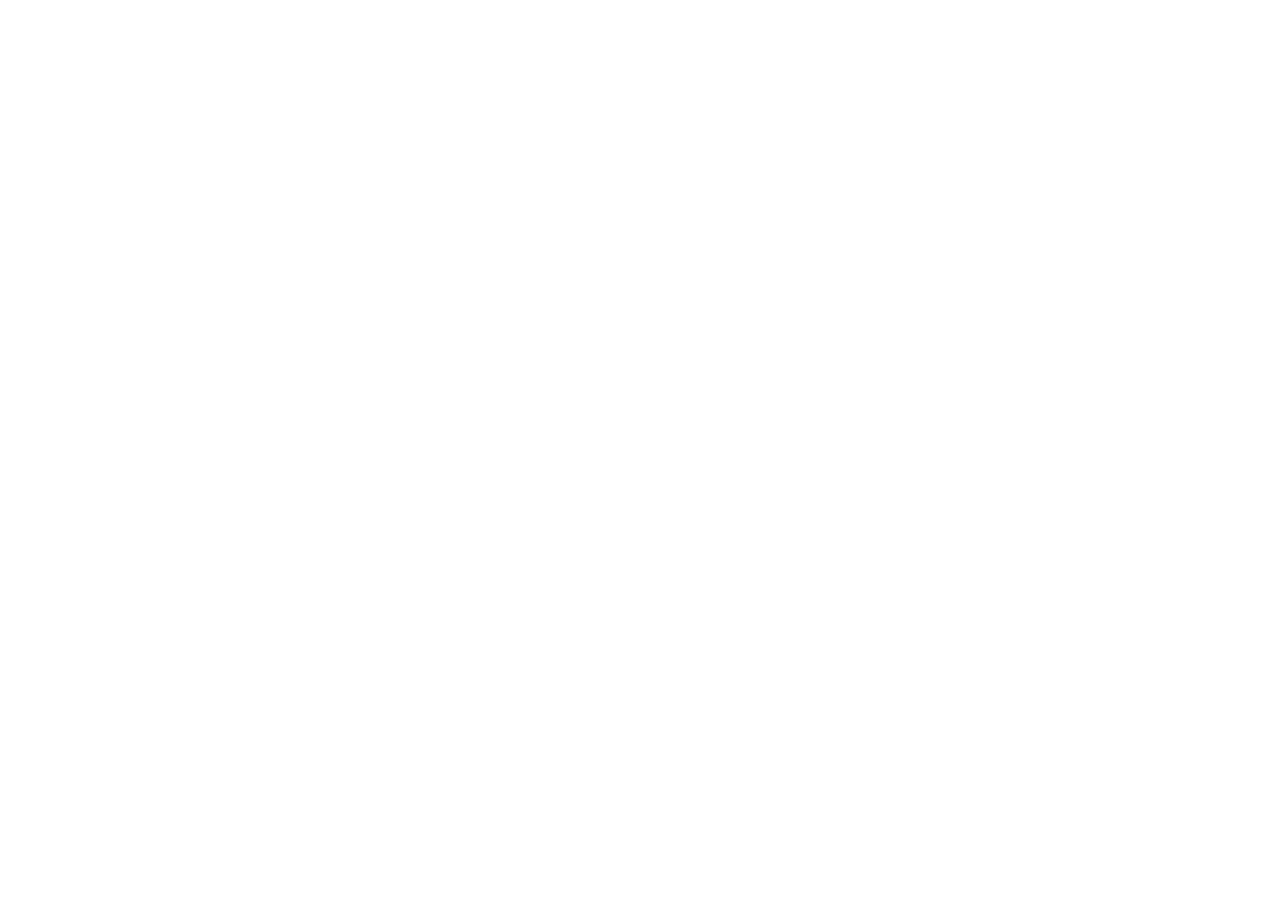
==== index.html @ 9612bb79 "Iniciando primer commit" ====
<!DOCTYPE html>
<html lang="en">
<head>
    <meta charset="UTF-8">
    <meta http-equiv="X-UA-Compatible" content="IE=edge">
    <meta name="viewport" content="width=device-width, initial-scale=1.0">
    <link rel="stylesheet" href="css/styles.css">
    <title>Daniel Cantor</title>
</head>
<body>
    
</body>
</html>
---- css/styles.css ----
:root {
    --color-primary: #2584ff;
    --color-secondary: #00d9ff;
    --color-accent: #ff3400;
    --color-headings: #1b0760;
    --color-body: #f3f3f3;
}
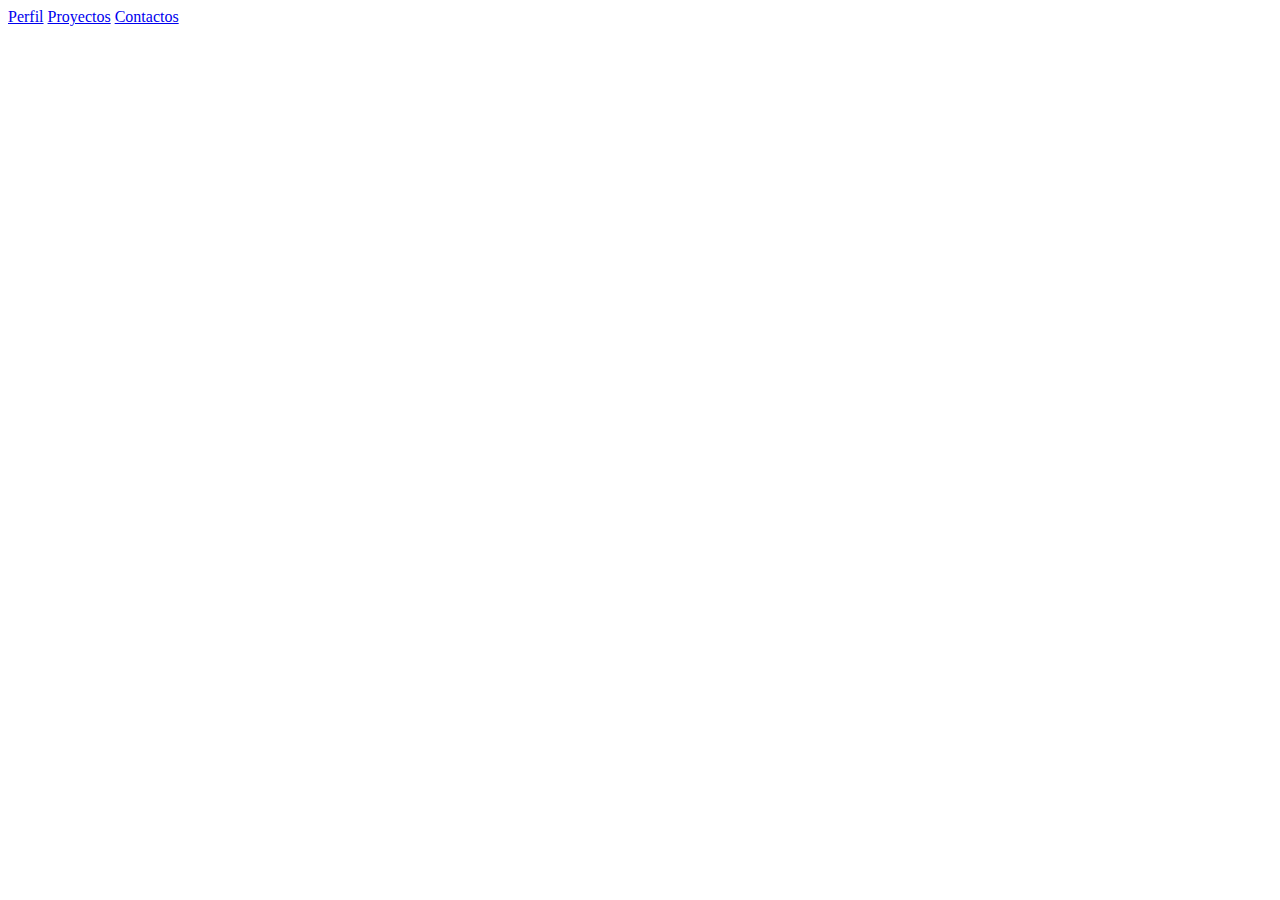
==== commit 8e5886b7: "Agregue barnav en html" ====
--- a/index.html
+++ b/index.html
@@ -8,6 +8,12 @@
     <title>Daniel Cantor</title>
 </head>
 <body>
-    
+    <header>
+        <nav>
+            <a href="#">Perfil</a>
+            <a href="#">Proyectos</a>
+            <a href="#">Contactos</a>
+        </nav>
+    </header>
 </body>
 </html>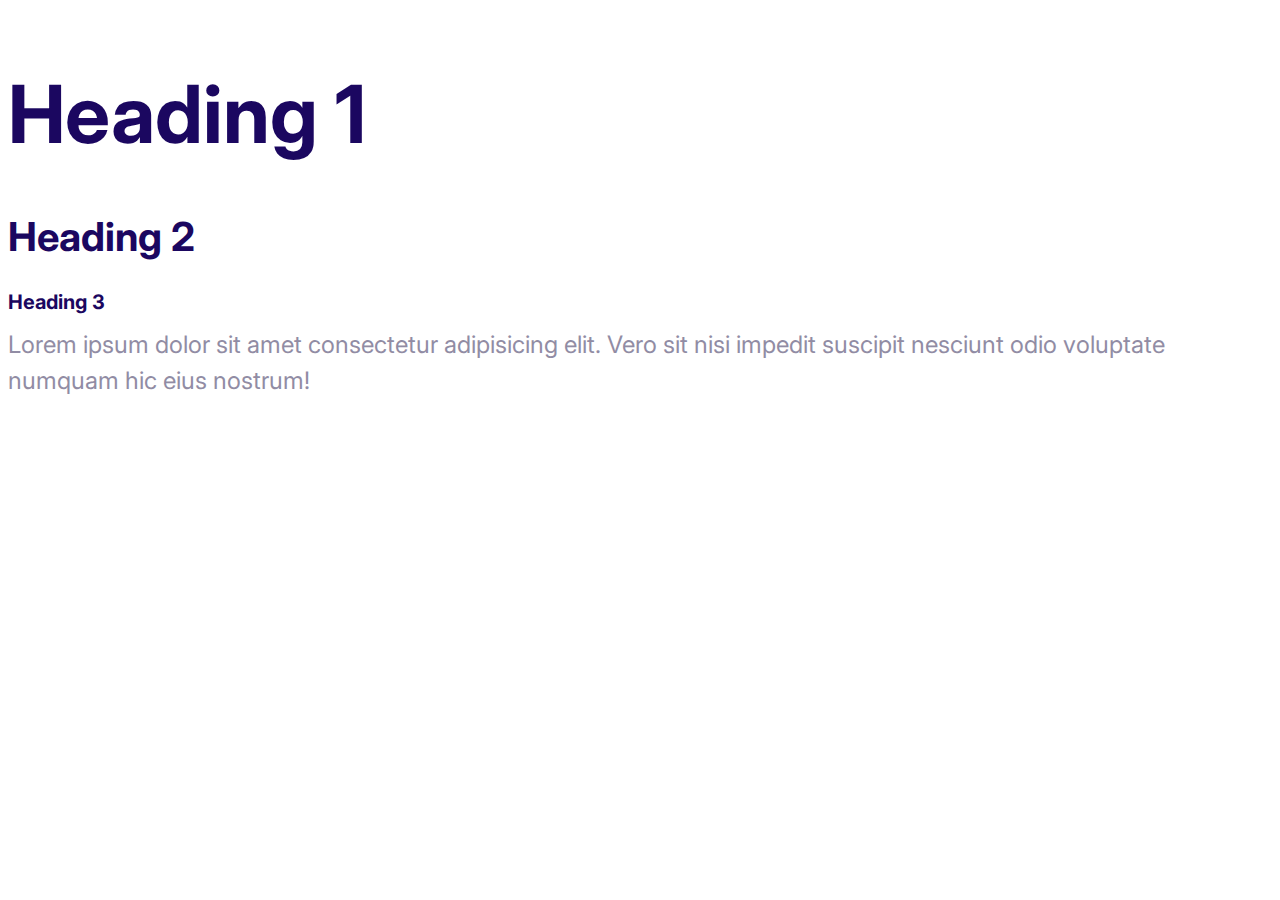
==== commit 17c2d621: "Colocar links fuentes en header" ====
--- a/index.html
+++ b/index.html
@@ -5,15 +5,15 @@
     <meta http-equiv="X-UA-Compatible" content="IE=edge">
     <meta name="viewport" content="width=device-width, initial-scale=1.0">
     <link rel="stylesheet" href="css/styles.css">
+    <link rel="preconnect" href="https://fonts.googleapis.com">
+    <link rel="preconnect" href="https://fonts.gstatic.com" crossorigin>
+    <link href="https://fonts.googleapis.com/css2?family=Inter:wght@400;700&display=swap" rel="stylesheet">
     <title>Daniel Cantor</title>
 </head>
 <body>
-    <header>
-        <nav>
-            <a href="#">Perfil</a>
-            <a href="#">Proyectos</a>
-            <a href="#">Contactos</a>
-        </nav>
-    </header>
+    <h1>Heading 1</h1>
+    <h2>Heading 2</h2>
+    <h3>Heading 3</h3>
+    <p>Lorem ipsum dolor sit amet consectetur adipisicing elit. Vero sit nisi impedit suscipit nesciunt odio voluptate numquam hic eius nostrum!</p>
 </body>
 </html>--- a/css/styles.css
+++ b/css/styles.css
@@ -3,5 +3,57 @@
     --color-secondary: #00d9ff;
     --color-accent: #ff3400;
     --color-headings: #1b0760;
-    --color-body: #f3f3f3;
+    --color-body: #918ca4;
+}
+
+html {
+    /* 62.5% de 16px = 10px */
+    /* 1rem = 10px */
+    font-size: 62.5%;
+}
+
+body {
+    font-family: 'Inter', Arial, Helvetica, sans-serif;
+    color: var(--color-body);
+    font-size: 2.4rem;
+    line-height: 1.5;
+}
+
+h1, h2, h3 {
+    color: var(--color-headings);
+    margin-bottom: 1rem;
+}
+
+h1 {
+    font-size: 7rem;
+}
+
+h2 {
+    font-size: 4rem;
+}
+
+h3 {
+    font-size: 3rem;
+}
+
+p{
+    margin-top: 0;
+}
+
+@media screen and (min-width: 1024px) {
+    body {
+        font-style: 1.8rem;
+    }
+
+    h1 {
+        font-size: 8rem;
+    }
+
+    h2 {
+        font-size: 4rem;
+    }
+
+    h3 {
+        font-size: 2rem;
+    }
 }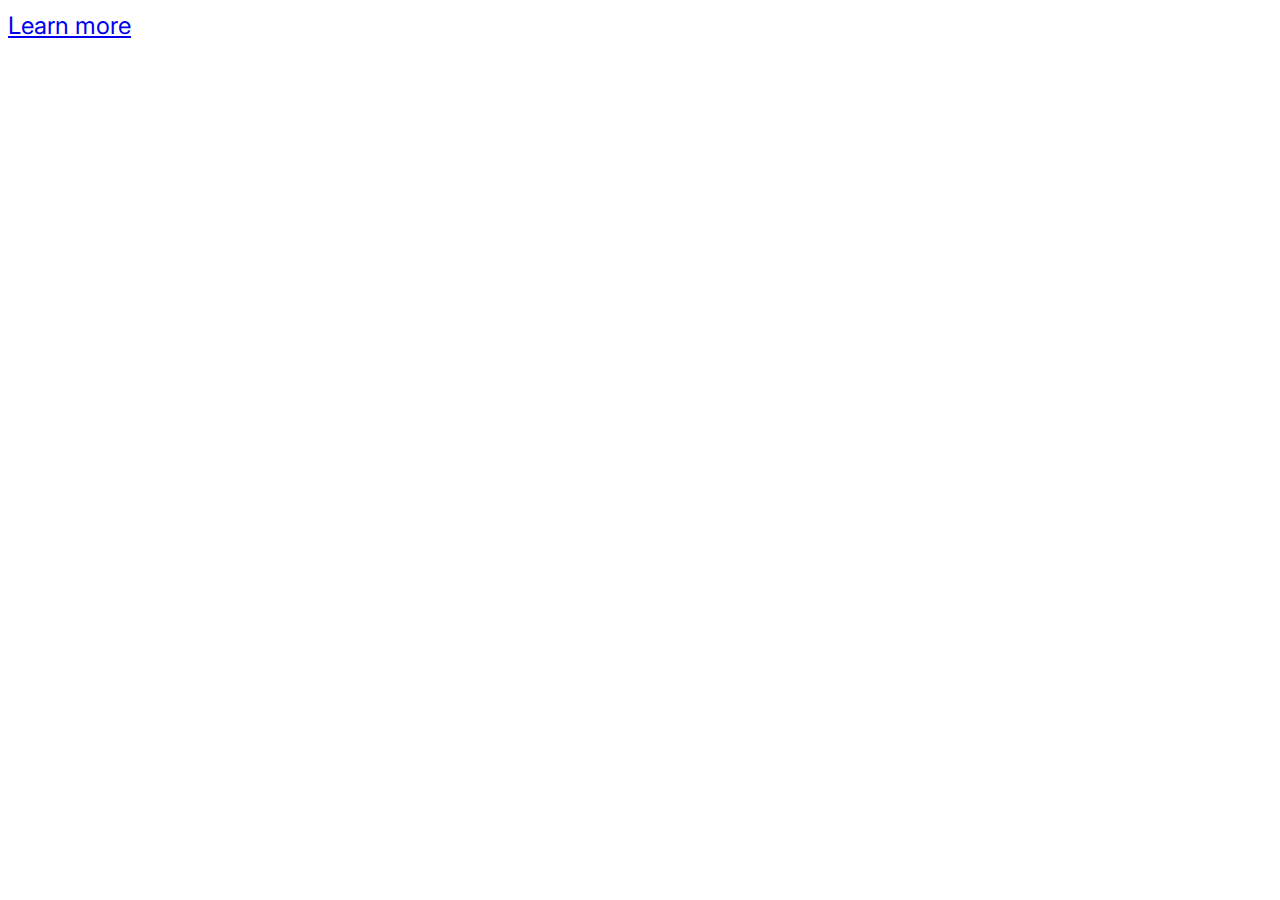
==== commit 7a606ed1: "Creando el componente de links con flecha" ====
--- a/index.html
+++ b/index.html
@@ -11,9 +11,6 @@
     <title>Daniel Cantor</title>
 </head>
 <body>
-    <h1>Heading 1</h1>
-    <h2>Heading 2</h2>
-    <h3>Heading 3</h3>
-    <p>Lorem ipsum dolor sit amet consectetur adipisicing elit. Vero sit nisi impedit suscipit nesciunt odio voluptate numquam hic eius nostrum!</p>
+    <a href="#" class="link-arrow">Learn more</a>
 </body>
 </html>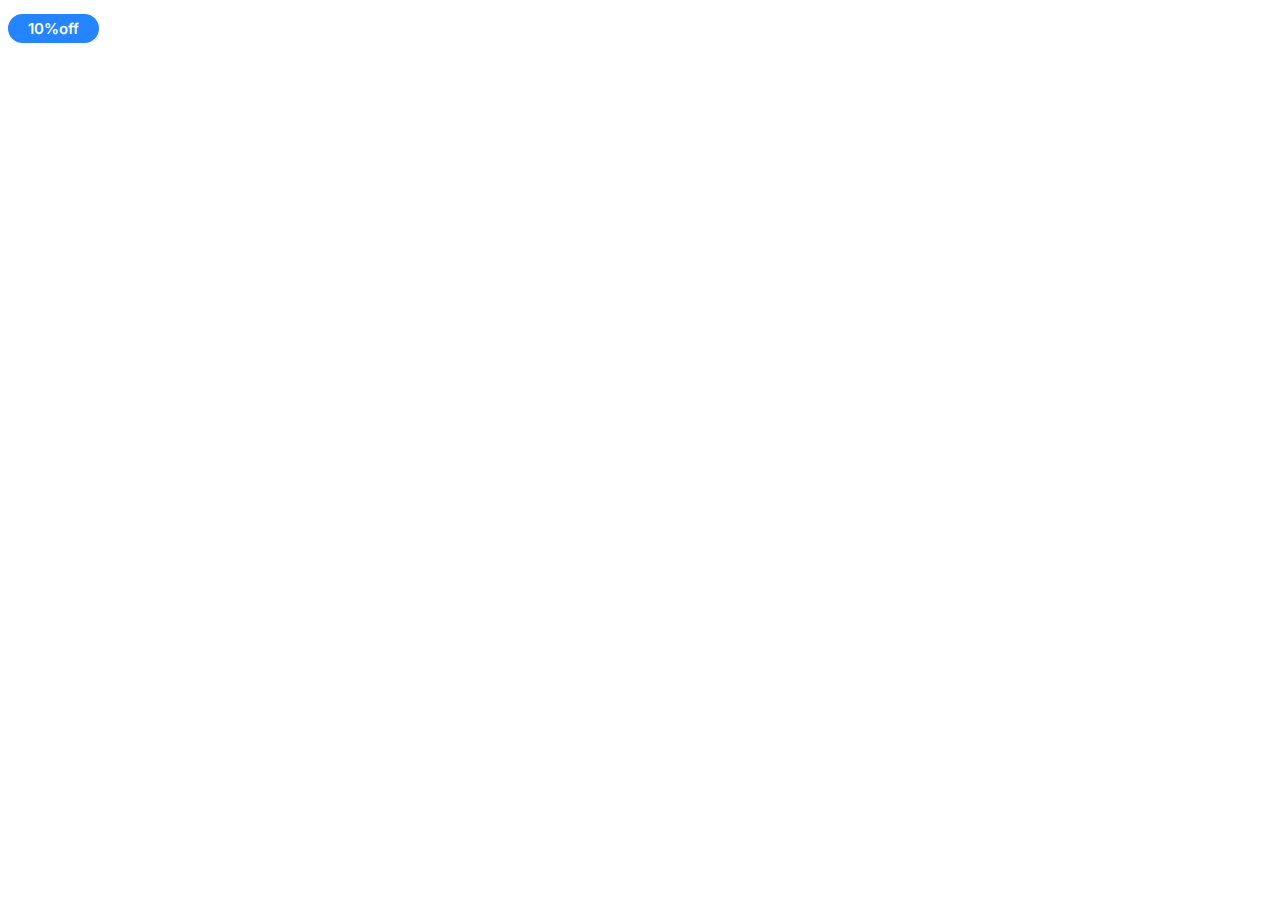
==== commit 47dffe88: "Defino estilos a links y badges" ====
--- a/index.html
+++ b/index.html
@@ -7,10 +7,10 @@
     <link rel="stylesheet" href="css/styles.css">
     <link rel="preconnect" href="https://fonts.googleapis.com">
     <link rel="preconnect" href="https://fonts.gstatic.com" crossorigin>
-    <link href="https://fonts.googleapis.com/css2?family=Inter:wght@400;700&display=swap" rel="stylesheet">
+    <link href="https://fonts.googleapis.com/css2?family=Inter:wght@400;600;700&display=swap" rel="stylesheet">
     <title>Daniel Cantor</title>
 </head>
 <body>
-    <a href="#" class="link-arrow">Learn more</a>
+    <span class="badge badge--primary">10%off</span>
 </body>
 </html>--- a/css/styles.css
+++ b/css/styles.css
@@ -5,6 +5,8 @@
     --color-headings: #1b0760;
     --color-body: #918ca4;
 }
+
+/* Tipografia */
 
 html {
     /* 62.5% de 16px = 10px */
@@ -56,4 +58,67 @@
     h3 {
         font-size: 2rem;
     }
+}
+
+/* Links */
+
+a{
+    text-decoration: none;
+}
+
+.link-arrow {
+    color: var(--color-accent);
+    text-transform: uppercase;
+    font-size: 2rem;
+    font-weight: bold;
+}
+
+.link-arrow::after {
+    content: '-->';
+    margin-left: 5px;
+    transition: margin 0.15s;
+}
+
+.link-arrow:hover::after {
+    margin-left: 15px;
+}
+
+@media screen and (min-width: 1024px) {
+    .link-arrow {
+        font-size: 1.5rem;
+    }
+}
+
+/* Badges */
+
+.badge {
+    border-radius: 20px;
+    font-size: 2rem;
+    font-weight: 600;
+    padding: 0.5rem 2rem;
+    white-space: nowrap;
+}
+
+.badge--primary {
+    background: var(--color-primary);
+    color: #fff;
+}
+
+.badge--secondary {
+    background: var(--color-secondary);
+    color: #fff;
+}
+
+.badge--small {
+    font-size: 1.6rem;
+}
+
+@media screen and (min-width: 1024px) {
+    .badge {
+        font-size: 1.5rem;
+    }
+
+    .badge--small {
+        font-size: 1.2rem;
+    }   
 }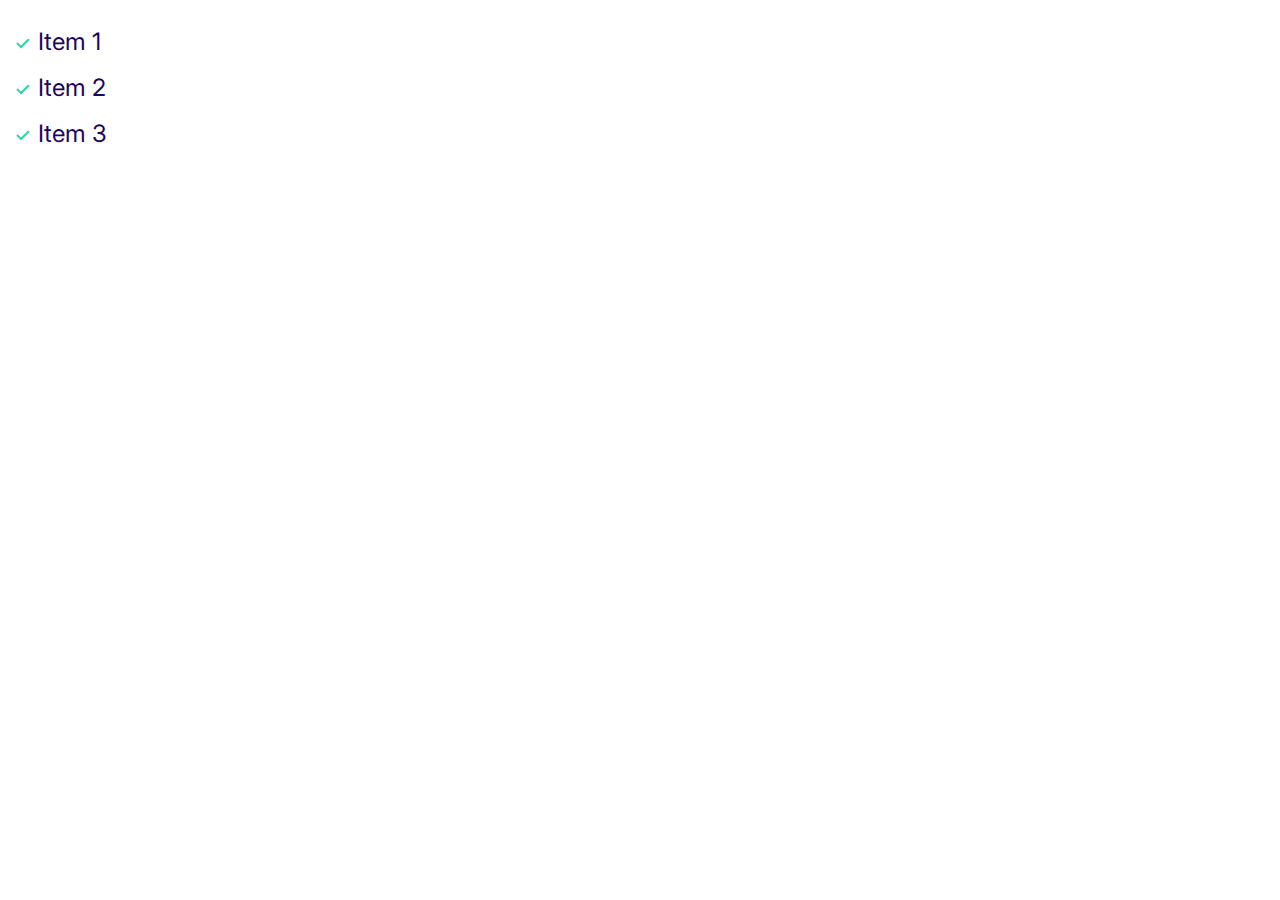
==== commit ec0df9c3: "Estilos para listas en css" ====
--- a/index.html
+++ b/index.html
@@ -11,6 +11,10 @@
     <title>Daniel Cantor</title>
 </head>
 <body>
-    <span class="badge badge--primary">10%off</span>
+    <ul class="list list--chulo">
+        <li class="list__item">Item 1</li>
+        <li class="list__item">Item 2</li>
+        <li class="list__item">Item 3</li>
+    </ul> 
 </body>
 </html>--- a/css/styles.css
+++ b/css/styles.css
@@ -121,4 +121,33 @@
     .badge--small {
         font-size: 1.2rem;
     }   
+}
+
+/* List */
+.list {
+    list-style: none;
+    padding-left: 0;
+    color: var(--color-headings);
+}
+
+.list--inline .list__item {
+    display: inline-block;
+    margin-right: 2rem;
+}
+
+.list--chulo {
+    list-style-image: url(../images/tick.svg);
+    padding-left: 3rem;
+}
+
+.list--chulo .list__item {
+    padding-left: 0.5rem;
+    margin-bottom: 1rem;
+}
+
+/* Desktop List */
+@media screen and (min-width: 1024px) {
+    .list--chulo .list__item {
+        padding-left: 0;
+    }
 }